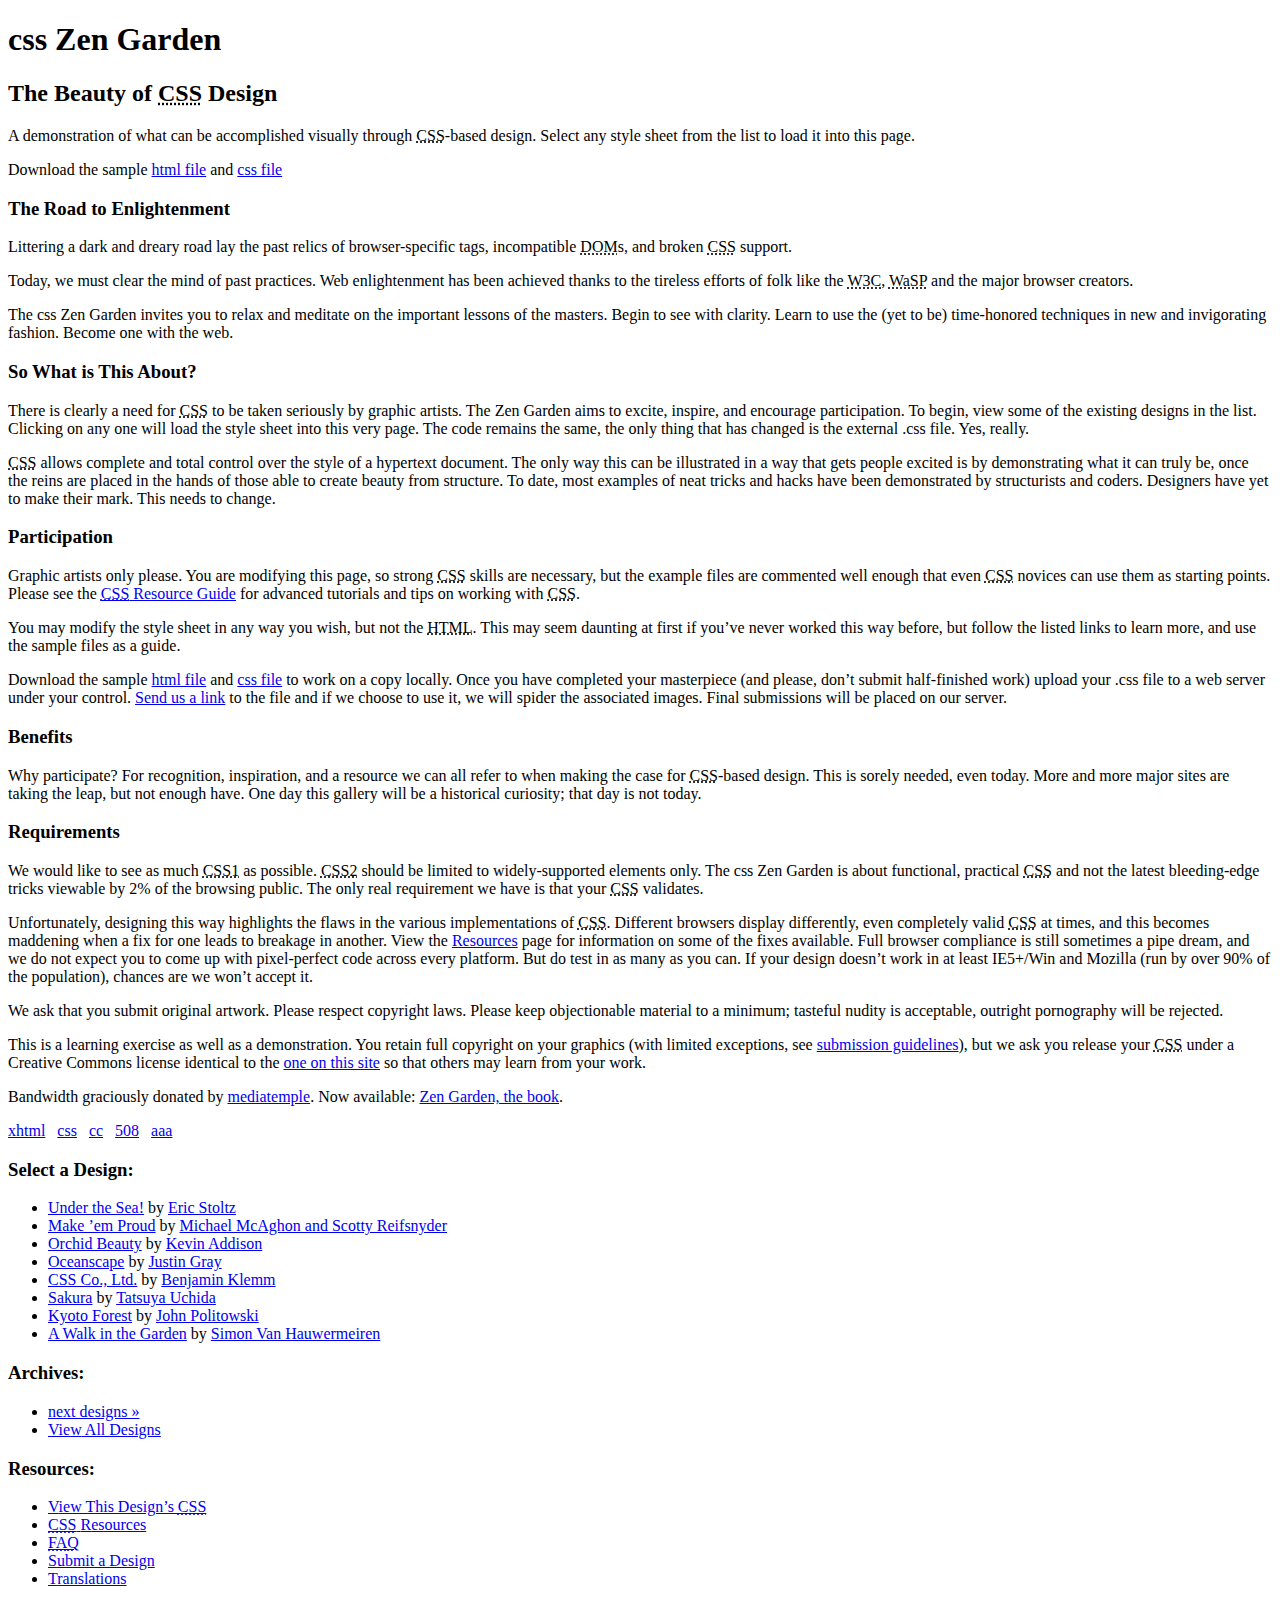
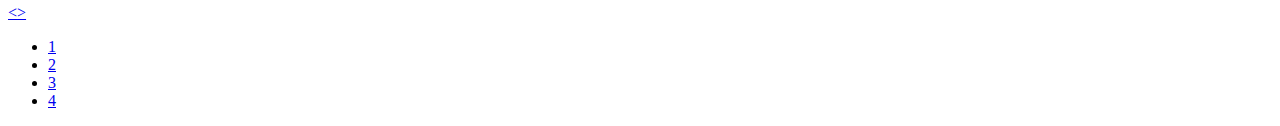
==== Demo/index.html @ 874a68bb "all css positioning changes for fading blocks in one jQuery call" ====
<!DOCTYPE html PUBLIC "-//W3C//DTD XHTML 1.0 Strict//EN" "http://www.w3.org/TR/xhtml1/DTD/xhtml1-strict.dtd">
<html xml:lang="en" xmlns="http://www.w3.org/1999/xhtml">
<head>
<meta http-equiv="Content-Type" content="text/html; charset=UTF-8">


	
	<meta name="author" content="Dave Shea">
	<meta name="keywords" content="design, css, cascading, style, sheets, xhtml, graphic design, w3c, web standards, visual, display">
	<meta name="description" content="A demonstration of what can be accomplished visually through CSS-based design.">
	<meta name="robots" content="all">
	<title>css Zen Garden: The Beauty in CSS Design</title>

	<!-- to correct the unsightly Flash of Unstyled Content. http://www.bluerobot.com/web/css/fouc.asp -->
	
	
	
	<link rel="Shortcut Icon" type="image/x-icon" href="favicon.ico">	
	<link rel="alternate" type="application/rss+xml" title="RSS" href="http://www.csszengarden.com/zengarden.xml">
	<link rel="stylesheet" type="text/css" href="index.css" />
	
	<script src="http://ajax.googleapis.com/ajax/libs/jquery/1.8.3/jquery.min.js"></script>
	<script type="text/javascript" src="../jquery.onscreen-help.js"></script>
	<link rel="stylesheet" type="text/css" href="../jquery.onscreen-help.css" />
</head>
<body id="css-zen-garden">

<div id="container">
	<div id="intro">
		<div id="pageHeader">
			<h1><span>css Zen Garden</span></h1>
			<h2><span>The Beauty of <acronym title="Cascading Style Sheets">CSS</acronym> Design</span></h2>
		</div>

		<div id="quickSummary">
			<p class="p1"><span>A demonstration of what can be accomplished visually through <acronym title="Cascading Style Sheets">CSS</acronym>-based design. Select any style sheet from the list to load it into this page.</span></p>
			<p class="p2"><span>Download the sample <a href="http://www.csszengarden.com/zengarden-sample.html" title="This page's source HTML code, not to be modified.">html file</a> and <a href="http://www.csszengarden.com/zengarden-sample.css" title="This page's sample CSS, the file you may modify.">css file</a></span></p>
		</div>

		<div id="preamble">
			<h3><span>The Road to Enlightenment</span></h3>
			<p class="p1"><span>Littering a dark and dreary road lay the past relics of browser-specific tags, incompatible <acronym title="Document Object Model">DOM</acronym>s, and broken <acronym title="Cascading Style Sheets">CSS</acronym> support.</span></p>
			<p class="p2"><span>Today, we must clear the mind of past practices. Web enlightenment has been achieved thanks to the tireless efforts of folk like the <acronym title="World Wide Web Consortium">W3C</acronym>, <acronym title="Web Standards Project">WaSP</acronym> and the major browser creators.</span></p>
			<p class="p3"><span>The css Zen Garden invites you to relax and meditate on the important lessons of the masters. Begin to see with clarity. Learn to use the (yet to be) time-honored techniques in new and invigorating fashion. Become one with the web.</span></p>
		</div>
	</div>

	<div id="supportingText">
		<div id="explanation">
			<h3><span>So What is This About?</span></h3>
			<p class="p1"><span>There is clearly a need for <acronym title="Cascading Style Sheets">CSS</acronym> to be taken seriously by graphic artists. The Zen Garden aims to excite, inspire, and encourage participation. To begin, view some of the existing designs in the list. Clicking on any one will load the style sheet into this very page. The code remains the same, the only thing that has changed is the external .css file. Yes, really.</span></p>
			<p class="p2"><span><acronym title="Cascading Style Sheets">CSS</acronym> allows complete and total control over the style of a hypertext document. The only way this can be illustrated in a way that gets people excited is by demonstrating what it can truly be, once the reins are placed in the hands of those able to create beauty from structure. To date, most examples of neat tricks and hacks have been demonstrated by structurists and coders. Designers have yet to make their mark. This needs to change.</span></p>
		</div>

		<div id="participation">
			<h3><span>Participation</span></h3>
			<p class="p1"><span>Graphic artists only please. You are modifying this page, so strong <acronym title="Cascading Style Sheets">CSS</acronym> skills are necessary, but the example files are commented well enough that even <acronym title="Cascading Style Sheets">CSS</acronym> novices can use them as starting points. Please see the <a href="http://www.mezzoblue.com/zengarden/resources/" title="A listing of CSS-related resources"><acronym title="Cascading Style Sheets">CSS</acronym> Resource Guide</a> for advanced tutorials and tips on working with <acronym title="Cascading Style Sheets">CSS</acronym>.</span></p>
			<p class="p2"><span>You may modify the style sheet in any way you wish, but not the <acronym title="HyperText Markup Language">HTML</acronym>. This may seem daunting at first if you’ve never worked this way before, but follow the listed links to learn more, and use the sample files as a guide.</span></p>
			<p class="p3"><span>Download the sample <a href="http://www.csszengarden.com/zengarden-sample.html" title="This page's source HTML code, not to be modified.">html file</a> and <a href="http://www.csszengarden.com/zengarden-sample.css" title="This page's sample CSS, the file you may modify.">css file</a> to work on a copy locally. Once you have completed your masterpiece (and please, don’t submit half-finished work) upload your .css file to a web server under your control. <a href="http://www.mezzoblue.com/zengarden/submit/" title="Use the contact form to send us your CSS file">Send us a link</a> to the file and if we choose to use it, we will spider the associated images. Final submissions will be placed on our server.</span></p>
					</div>

		<div id="benefits">
			<h3><span>Benefits</span></h3>
			<p class="p1"><span>Why participate? For recognition, inspiration, and a resource we can all refer to when making the case for <acronym title="Cascading Style Sheets">CSS</acronym>-based design. This is sorely needed, even today. More and more major sites are taking the leap, but not enough have. One day this gallery will be a historical curiosity; that day is not today.</span></p>
		</div>

		<div id="requirements">
			<h3><span>Requirements</span></h3>
			<p class="p1"><span>We would like to see as much <acronym title="Cascading Style Sheets, version 1">CSS1</acronym> as possible. <acronym title="Cascading Style Sheets, version 2">CSS2</acronym> should be limited to widely-supported elements only. The css Zen Garden is about functional, practical <acronym title="Cascading Style Sheets">CSS</acronym> and not the latest bleeding-edge tricks viewable by 2% of the browsing public. The only real requirement we have is that your <acronym title="Cascading Style Sheets">CSS</acronym> validates.</span></p>
			<p class="p2"><span>Unfortunately, designing this way highlights the flaws in the various implementations of <acronym title="Cascading Style Sheets">CSS</acronym>. Different browsers display differently, even completely valid <acronym title="Cascading Style Sheets">CSS</acronym> at times, and this becomes maddening when a fix for one leads to breakage in another. View the <a href="http://www.mezzoblue.com/zengarden/resources/" title="A listing of CSS-related resources">Resources</a> page for information on some of the fixes available. Full browser compliance is still sometimes a pipe dream, and we do not expect you to come up with pixel-perfect code across every platform. But do test in as many as you can. If your design doesn’t work in at least IE5+/Win and Mozilla (run by over 90% of the population), chances are we won’t accept it.</span></p>
			<p class="p3"><span>We ask that you submit original artwork. Please respect copyright laws. Please keep objectionable material to a minimum; tasteful nudity is acceptable, outright pornography will be rejected.</span></p>
			<p class="p4"><span>This is a learning exercise as well as a demonstration. You retain full copyright on your graphics (with limited exceptions, see <a href="http://www.mezzoblue.com/zengarden/submit/guidelines/">submission guidelines</a>), but we ask you release your <acronym title="Cascading Style Sheets">CSS</acronym> under a Creative Commons license identical to the <a href="http://creativecommons.org/licenses/by-nc-sa/1.0/" title="View the Zen Garden's license information.">one on this site</a> so that others may learn from your work.</span></p>
			<p class="p5"><span>Bandwidth graciously donated by <a href="http://www.mediatemple.net/">mediatemple</a>. Now available: <a href="http://www.amazon.com/exec/obidos/ASIN/0321303474/mezzoblue-20/">Zen Garden, the book</a>.</span>&nbsp;</p>
		</div>

		<div id="footer">
			<a href="http://validator.w3.org/check/referer" title="Check the validity of this site’s XHTML">xhtml</a> &nbsp; 
			<a href="http://jigsaw.w3.org/css-validator/check/referer" title="Check the validity of this site’s CSS">css</a> &nbsp; 
			<a href="http://creativecommons.org/licenses/by-nc-sa/1.0/" title="View details of the license of this site, courtesy of Creative Commons.">cc</a> &nbsp;
			<a href="http://mezzoblue.com/zengarden/faq/#s508" title="Read about the accessibility of this site">508</a> &nbsp;
			<a href="http://www.mezzoblue.com/zengarden/faq/#aaa" title="Read about the accessibility of this site">aaa</a>
		</div>

	</div>

	
	<div id="linkList">
		<div id="linkList2">
			<div id="lselect">
				<h3 class="select"><span>Select a Design:</span></h3>
				<ul>
					<li><a href="http://www.csszengarden.com/?cssfile=/213/213.css&amp;page=0" title="AccessKey: a" accesskey="a">Under the Sea!</a> by <a href="http://www.ericstoltz.com/" class="c">Eric Stoltz</a></li>
					<li><a href="http://www.csszengarden.com/?cssfile=/212/212.css&amp;page=0" title="AccessKey: b" accesskey="b">Make ’em Proud</a> by <a href="http://skybased.com/" class="c">Michael McAghon and Scotty Reifsnyder</a></li>
					<li><a href="http://www.csszengarden.com/?cssfile=/211/211.css&amp;page=0" title="AccessKey: c" accesskey="c">Orchid Beauty</a> by <a href="http://www.kevinaddison.com/" class="c">Kevin Addison</a></li>
					<li><a href="http://www.csszengarden.com/?cssfile=/210/210.css&amp;page=0" title="AccessKey: d" accesskey="d">Oceanscape</a> by <a href="http://www.pixel-house.com.au/" class="c">Justin Gray</a></li>
					<li><a href="http://www.csszengarden.com/?cssfile=/209/209.css&amp;page=0" title="AccessKey: e" accesskey="e">CSS Co., Ltd.</a> by <a href="http://www.benklemm.de/" class="c">Benjamin Klemm</a></li>
					<li><a href="http://www.csszengarden.com/?cssfile=/208/208.css&amp;page=0" title="AccessKey: f" accesskey="f">Sakura</a> by <a href="http://www.re-bloom.com/" class="c">Tatsuya Uchida</a></li>
					<li><a href="http://www.csszengarden.com/?cssfile=/207/207.css&amp;page=0" title="AccessKey: g" accesskey="g">Kyoto Forest</a> by <a href="http://rpmdesignfactory.com/" class="c">John Politowski</a></li>
					<li><a href="http://www.csszengarden.com/?cssfile=/206/206.css&amp;page=0" title="AccessKey: h" accesskey="h">A Walk in the Garden</a> by <a href="http://users.skynet.be/bk316398/temp.html" class="c">Simon Van Hauwermeiren</a></li>
				</ul>
			</div>

			<div id="larchives">
				<h3 class="archives"><span>Archives:</span></h3>
				<ul>
					<li><a href="http://www.csszengarden.com/?cssfile=/207/207.css&amp;page=1" title="View next set of designs. AccessKey: n" accesskey="n"><span class="accesskey">n</span>ext designs »</a></li>
					<li><a href="http://www.mezzoblue.com/zengarden/alldesigns/" title="View every submission to the Zen Garden. AccessKey: w" accesskey="w">Vie<span class="accesskey">w</span> All Designs</a></li>
				</ul>
			</div>
			
			<div id="lresources">
				<h3 class="resources"><span>Resources:</span></h3>
				<ul>
					<li><a href="http://www.csszengarden.com/207/207.css" title="View the source CSS file for the currently-viewed design, AccessKey: v" accesskey="v"><span class="accesskey">V</span>iew This Design’s <acronym title="Cascading Style Sheets">CSS</acronym></a></li>					<li><a href="http://www.mezzoblue.com/zengarden/resources/" title="Links to great sites with information on using CSS. AccessKey: r" accesskey="r"><acronym title="Cascading Style Sheets">CSS</acronym> <span class="accesskey">R</span>esources</a></li>
					<li><a href="http://www.mezzoblue.com/zengarden/faq/" title="A list of Frequently Asked Questions about the Zen Garden. AccessKey: q" accesskey="q"><acronym title="Frequently Asked Questions">FA<span class="accesskey">Q</span></acronym></a></li>
					<li><a href="http://www.mezzoblue.com/zengarden/submit/" title="Send in your own CSS file. AccessKey: s" accesskey="s"><span class="accesskey">S</span>ubmit a Design</a></li>
					<li><a href="http://www.mezzoblue.com/zengarden/translations/" title="View translated versions of this page. AccessKey: t" accesskey="t"><span class="accesskey">T</span>ranslations</a></li>
				</ul>
			</div>
		</div>
	</div>


</div>

<!-- These extra divs/spans may be used as catch-alls to add extra imagery. -->
<div id="extraDiv1"><span></span></div><div id="extraDiv2"><span></span></div><div id="extraDiv3"><span></span></div>
<div id="extraDiv4"><span></span></div><div id="extraDiv5"><span></span></div><div id="extraDiv6"><span></span></div>


<script type="text/javascript">

$(function(){

	$("body").onScreenHelp({

		"1": {selector : "#preamble", description : "This is the preambel", addPadding: true },
		"2": {selector : "#participation", description : "This is the participation section", addPadding: true },
		"3": {selector : "#linkList", addPadding: true},
		"4": {selector : "#larchives", addPadding: true}
	});

});

</script>
</body>
</html>
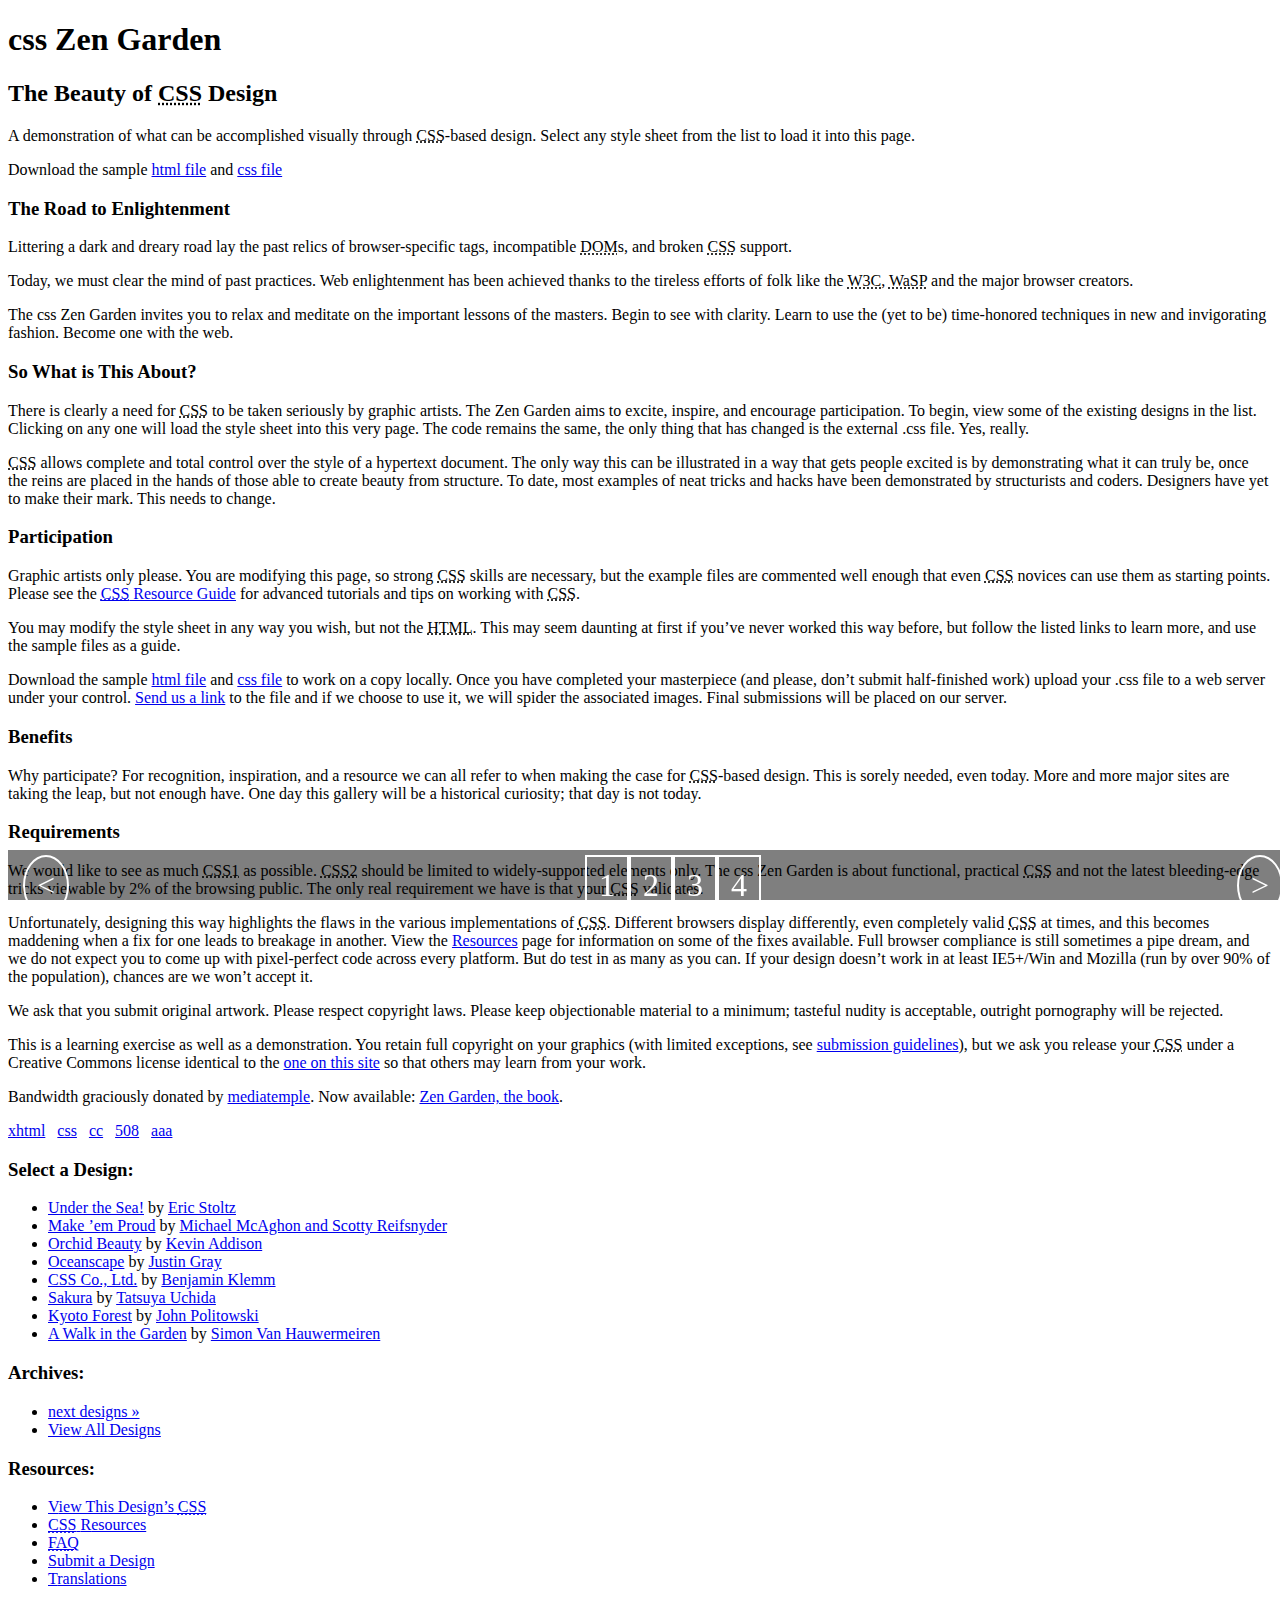
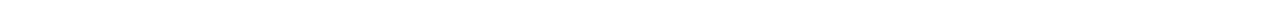
==== commit 998df09e: "First try for the description bubble" ====
--- a/Demo/index.html
+++ b/Demo/index.html
@@ -136,8 +136,8 @@
 
 		"1": {selector : "#preamble", description : "This is the preambel", addPadding: true },
 		"2": {selector : "#participation", description : "This is the participation section", addPadding: true },
-		"3": {selector : "#linkList", addPadding: true},
-		"4": {selector : "#larchives", addPadding: true}
+		"3": {selector : "#linkList", addPadding: true, description : "This is the sidebar"},
+		"4": {selector : "#larchives", addPadding: true, description : "This is a small part of the sidebar"}
 	});
 
 });
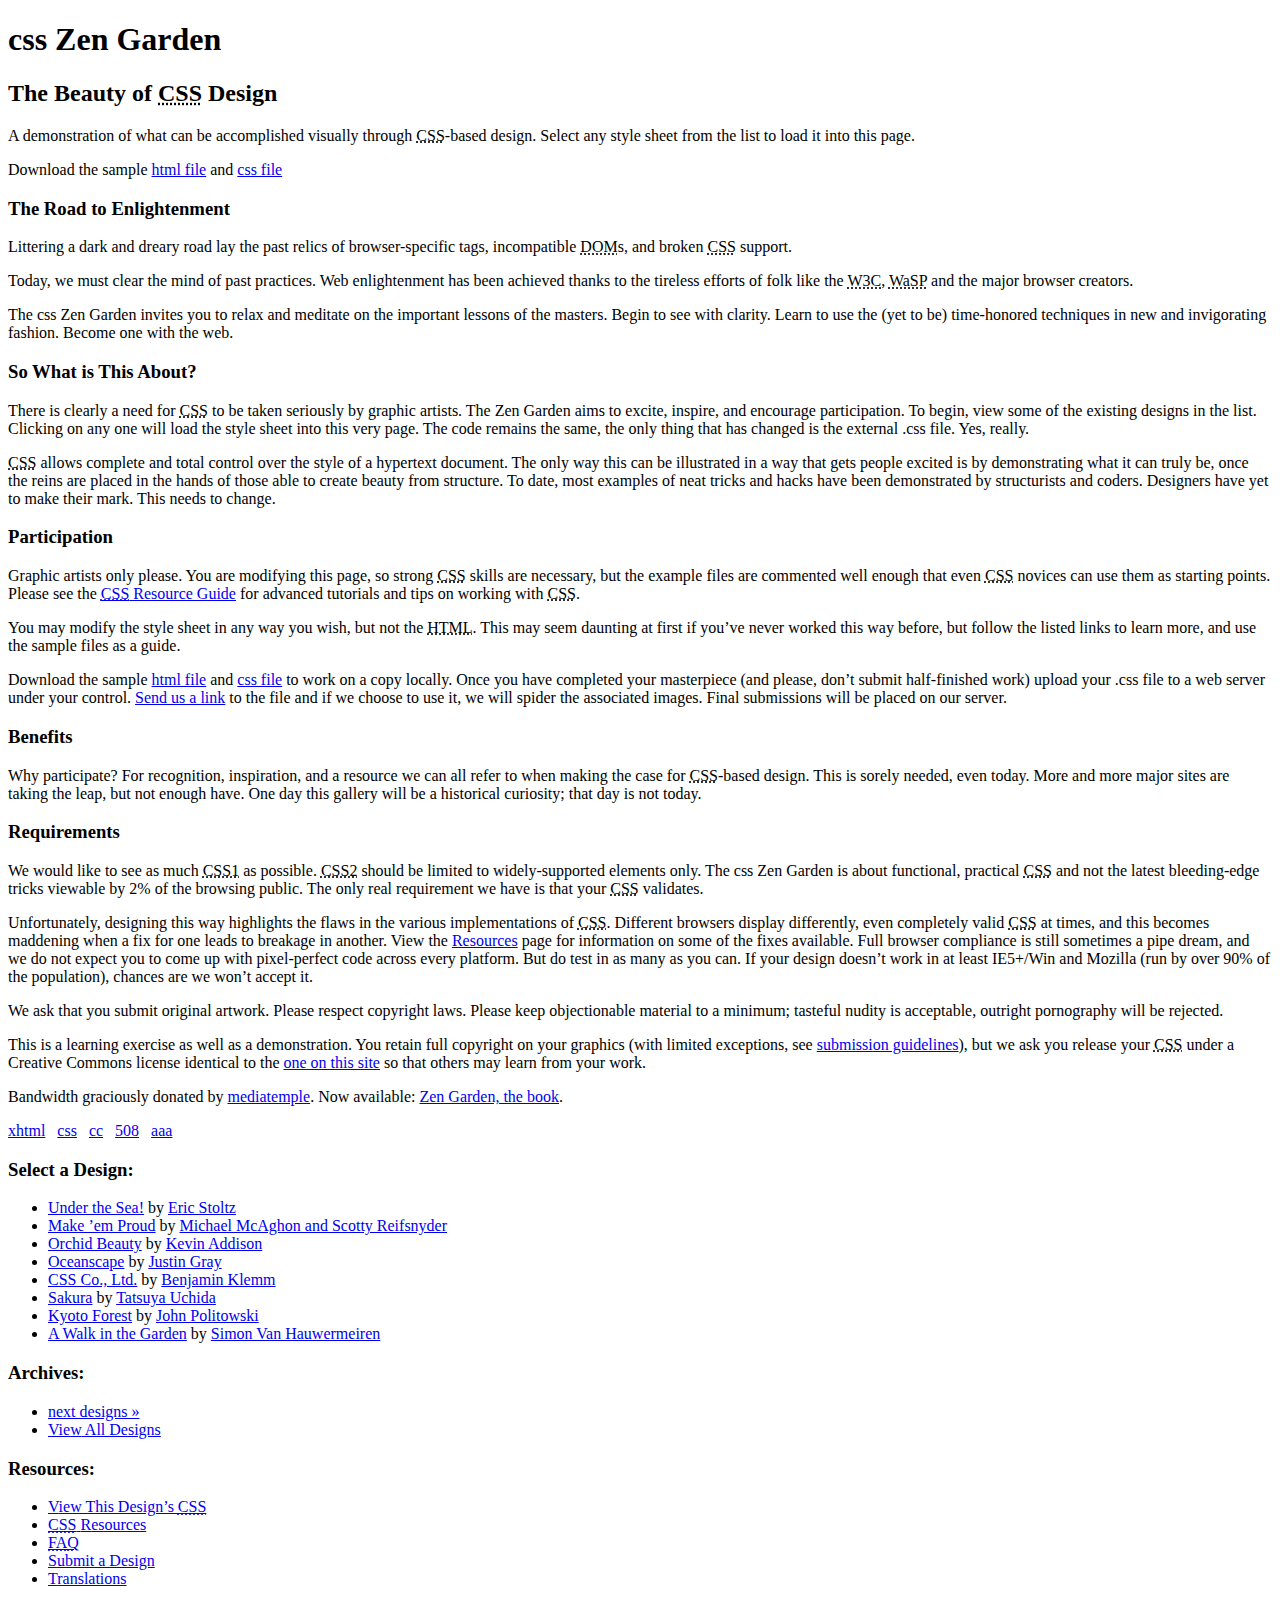
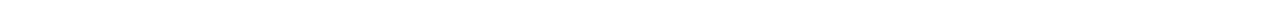
==== commit c1d493ff: "see description" ====
--- a/Demo/index.html
+++ b/Demo/index.html
@@ -19,7 +19,7 @@
 	<link rel="alternate" type="application/rss+xml" title="RSS" href="http://www.csszengarden.com/zengarden.xml">
 	<link rel="stylesheet" type="text/css" href="index.css" />
 	
-	<script src="http://ajax.googleapis.com/ajax/libs/jquery/1.8.3/jquery.min.js"></script>
+	<script src="../jquery-1.8.2.js"></script>
 	<script type="text/javascript" src="../jquery.onscreen-help.js"></script>
 	<link rel="stylesheet" type="text/css" href="../jquery.onscreen-help.css" />
 </head>
@@ -132,13 +132,13 @@
 
 $(function(){
 
-	$("body").onScreenHelp({
-
-		"1": {selector : "#preamble", description : "This is the preambel", addPadding: true },
-		"2": {selector : "#participation", description : "This is the participation section", addPadding: true },
-		"3": {selector : "#linkList", addPadding: true, description : "This is the sidebar"},
-		"4": {selector : "#larchives", addPadding: true, description : "This is a small part of the sidebar"}
-	});
+	$("body").onScreenHelp([
+		{caption: "1", selector : "#preamble", description : "This is the preambel", padding: "all", position:"bottom" },
+		{caption: "Participation", selector : "#participation", description : "This is the participation section", padding: "all", position:"top",  navCaption:"2"},
+		{caption: "3", selector : "#linkList", addPadding: true, description : "This is the sidebar", position:"right"},
+		{caption: "4", selector : "#larchives", addPadding: true, padding: "all", description : "This is a small part of the sidebar", position:"right"},
+		{caption: "5", selector : "#requirements", addPadding: true, description : "This is the requirements section", padding:"all", position:"left"}
+	]);
 
 });
 
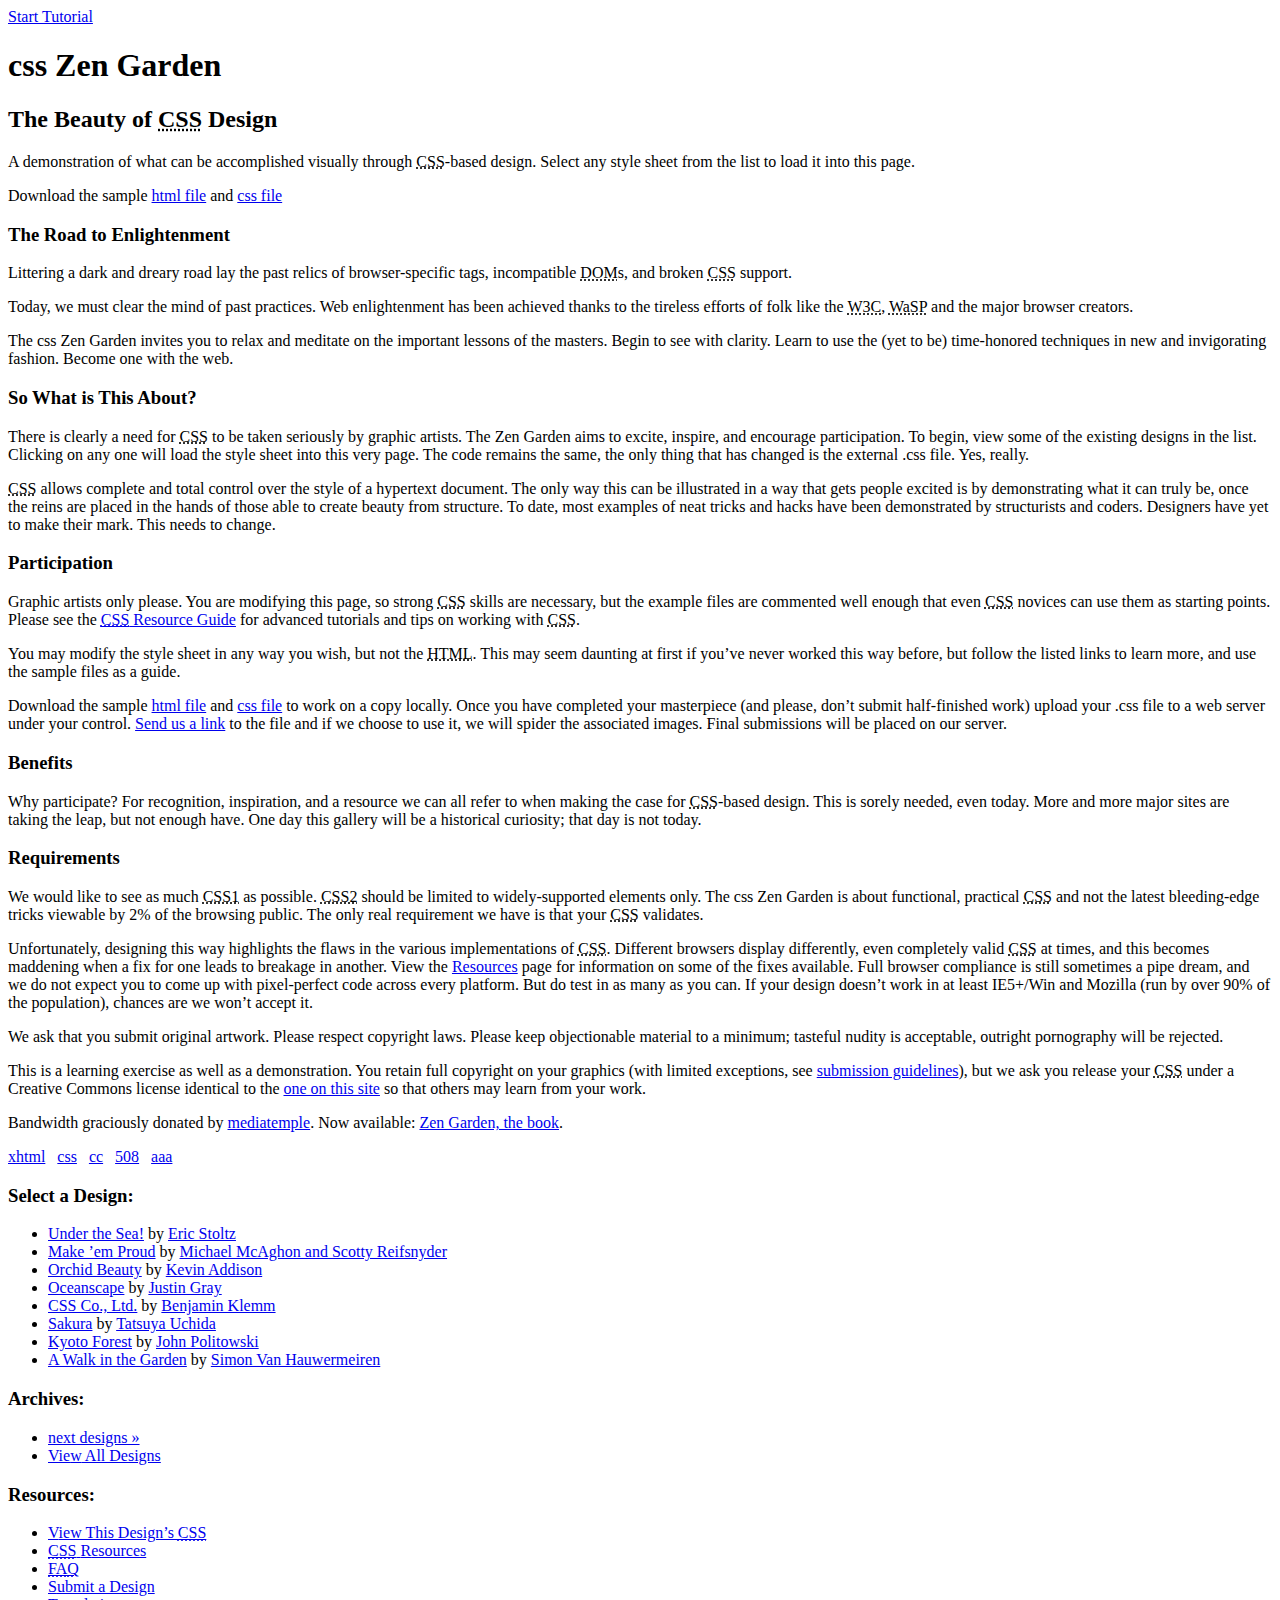
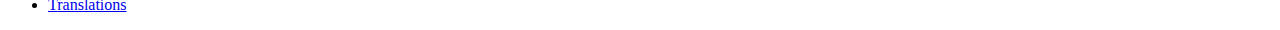
==== commit 6f93cb7f: "fixed renaming" ====
--- a/Demo/index.html
+++ b/Demo/index.html
@@ -20,11 +20,11 @@
 	<link rel="stylesheet" type="text/css" href="index.css" />
 	
 	<script src="../jquery-1.8.2.js"></script>
-	<script type="text/javascript" src="../jquery.onscreen-help.js"></script>
-	<link rel="stylesheet" type="text/css" href="../jquery.onscreen-help.css" />
+	<script type="text/javascript" src="../jquery.on-screen-help.js"></script>
+	<link rel="stylesheet" type="text/css" href="../jquery.on-screen-help.css" />
 </head>
 <body id="css-zen-garden">
-
+<a href="#" class="btn" id="start_tutorial">Start Tutorial</a>
 <div id="container">
 	<div id="intro">
 		<div id="pageHeader">
@@ -131,13 +131,13 @@
 <script type="text/javascript">
 
 $(function(){
-
+		
 	$("body").onScreenHelp([
-		{caption: "1", selector : "#preamble", description : "This is the preambel", padding: "all", position:"bottom" },
-		{caption: "Participation", selector : "#participation", description : "This is the participation section", padding: "all", position:"top",  navCaption:"2"},
-		{caption: "3", selector : "#linkList", addPadding: true, description : "This is the sidebar", position:"right"},
-		{caption: "4", selector : "#larchives", addPadding: true, padding: "all", description : "This is a small part of the sidebar", position:"right"},
-		{caption: "5", selector : "#requirements", addPadding: true, description : "This is the requirements section", padding:"all", position:"left"}
+		{caption: "1", selector : "#preamble", description : "This description box can be placed in different positions around the targeted element.", padding: "all", position:"bottom", startWith: true },
+		{caption: "Participation", navCaption:"2", selector : "#participation", description : "You can have different labels for the clickable zone and for the navigation button on the ground", padding: "all", position:"top"},
+		{caption: "3", selector : "#linkList", addPadding: true, description : "A tutorial step can be contained in another. There is just one parent-child level possible.", position:"right"},
+		{caption: "4", selector : "#larchives", addPadding: true, padding: "all", description : "This would be the child step. Parent clickable zone is hidden now. Parent-child relation is automatically detected through DOM.", position:"right"},
+		{caption: "last step", selector : "#requirements", addPadding: true, html : "<p>You can also include any html content through the step's html property. <br /> <a href='https://github.com/Epstone/on-screen-help' class='btn'>Back to Github</a></p>", padding:"all", position:"left"}
 	]);
 
 });
